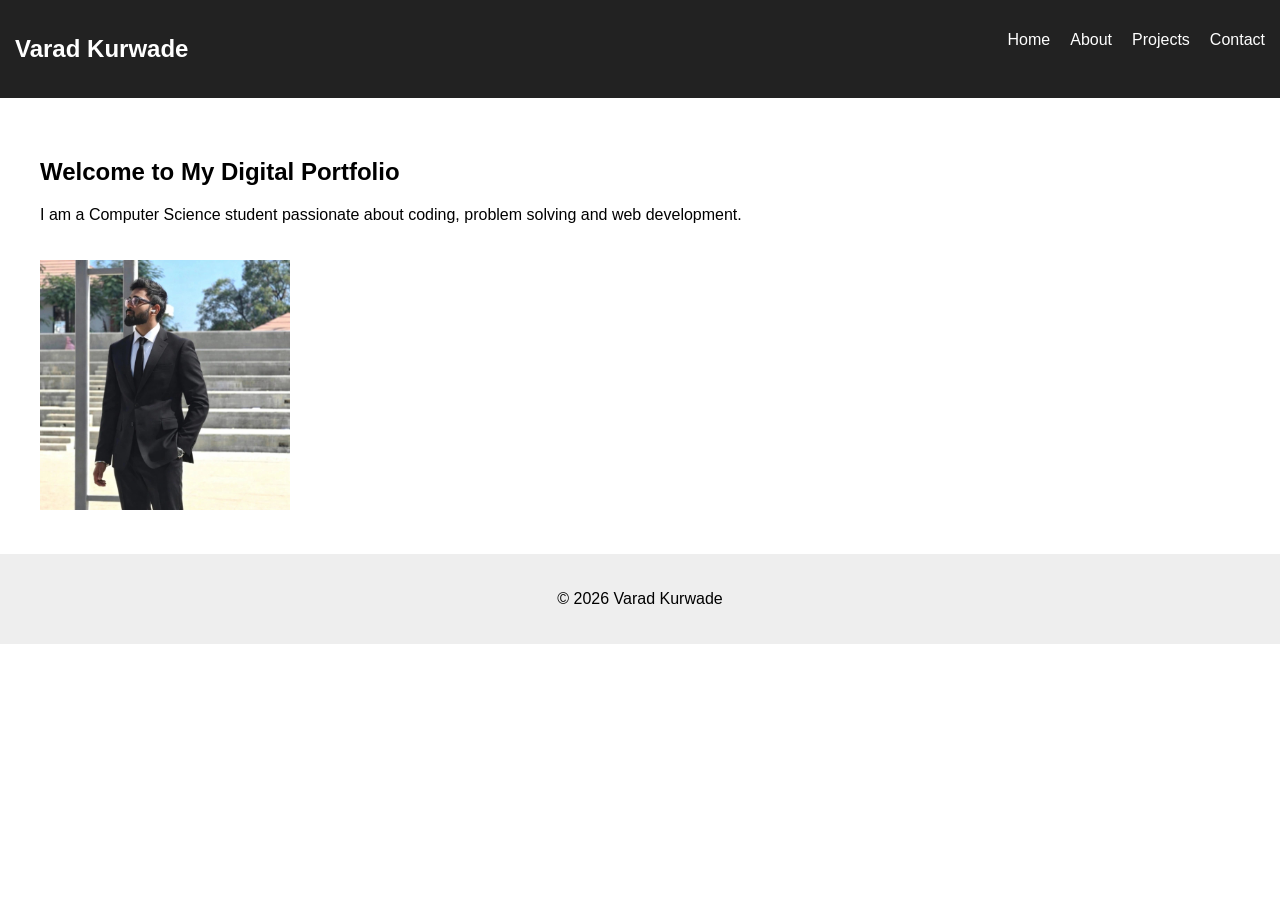
==== index.html @ 0b3ba24b "Add files via upload" ====
<!DOCTYPE html>
<html>
<head>
    <title>Varad Portfolio - Home</title>
    <link rel="stylesheet" href="style.css">
</head>

<body>

<header>
    <nav class="navbar">
        <h1>Varad Kurwade</h1>
        <ul>
            <li><a href="index.html">Home</a></li>
            <li><a href="about.html">About</a></li>
            <li><a href="projects.html">Projects</a></li>
            <li><a href="contact.html">Contact</a></li>
        </ul>
    </nav>
</header>

<section class="home">
    <h2>Welcome to My Digital Portfolio</h2>
    <p>I am a Computer Science student passionate about coding, problem solving and web development.</p>
    <img src="WhatsApp Image 2026-04-26 at 16.27.33.jpeg" alt="Varad photo" width="250">
</section>

<footer>
    <p>© 2026 Varad Kurwade</p>
</footer>

</body>
</html>
---- style.css ----
body {
    font-family: Arial, sans-serif;
    margin: 0;
}

.navbar {
    display: flex;
    justify-content: space-between;
    background-color: #222;
    padding: 15px;
}

.navbar h1 {
    color: white;
}

.navbar ul {
    list-style: none;
    display: flex;
    gap: 20px;
}

.navbar a {
    color: white;
    text-decoration: none;
    transition: 0.3s;
}

.navbar a:hover {
    color: yellow;
}

section {
    padding: 40px;
}

img {
    margin-top: 20px;
}

footer {
    text-align: center;
    padding: 20px;
    background-color: #eee;
}

/* Responsive design */
@media (max-width: 768px) {
    .navbar {
        flex-direction: column;
        align-items: center;
    }
}
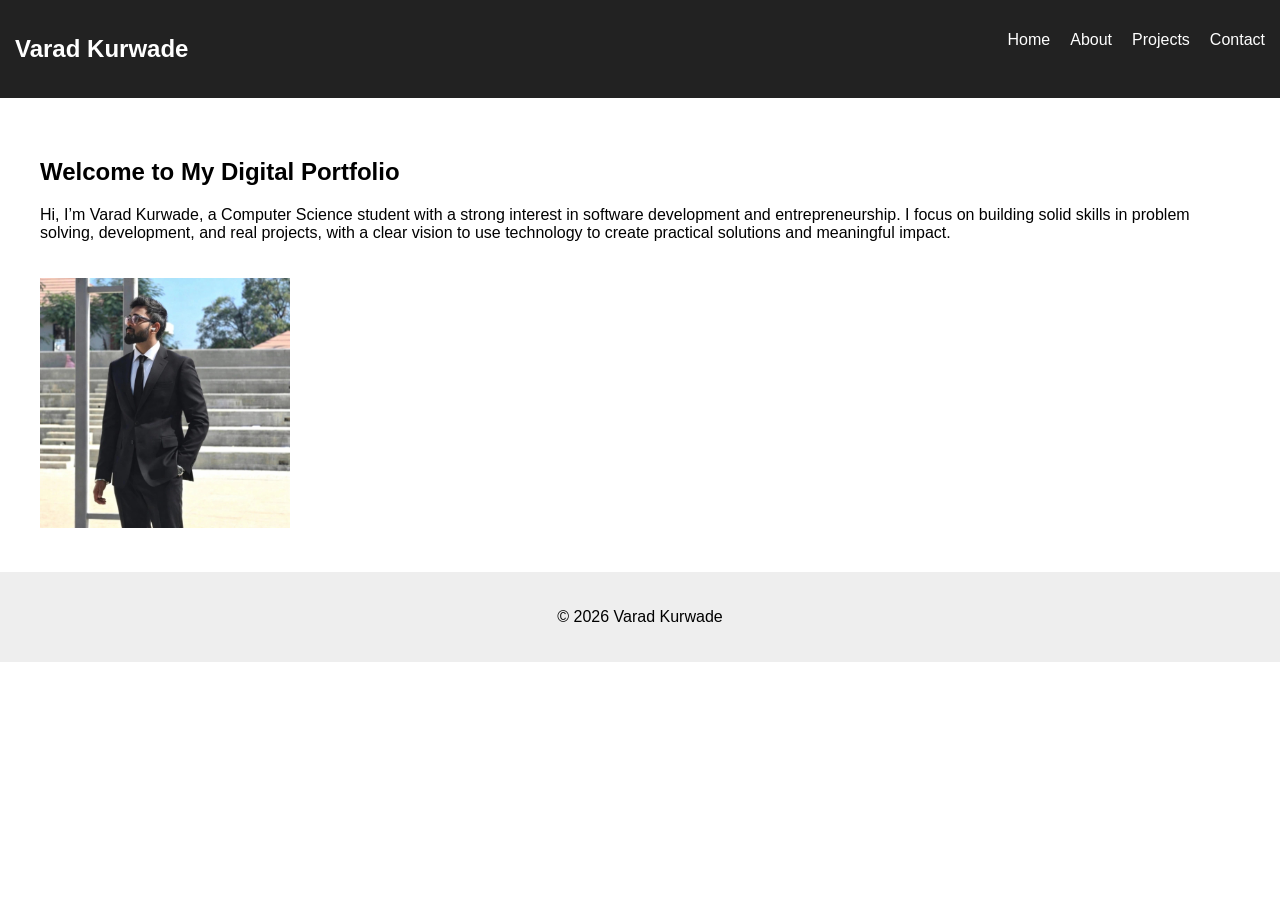
==== commit f93f7745: "Update index.html" ====
--- a/index.html
+++ b/index.html
@@ -21,7 +21,8 @@
 
 <section class="home">
     <h2>Welcome to My Digital Portfolio</h2>
-    <p>I am a Computer Science student passionate about coding, problem solving and web development.</p>
+    <p>Hi, I’m Varad Kurwade, a Computer Science student with a strong interest in software development and entrepreneurship.
+I focus on building solid skills in problem solving, development, and real projects, with a clear vision to use technology to create practical solutions and meaningful impact.</p>
     <img src="WhatsApp Image 2026-04-26 at 16.27.33.jpeg" alt="Varad photo" width="250">
 </section>
 
@@ -30,4 +31,4 @@
 </footer>
 
 </body>
-</html>+</html>
